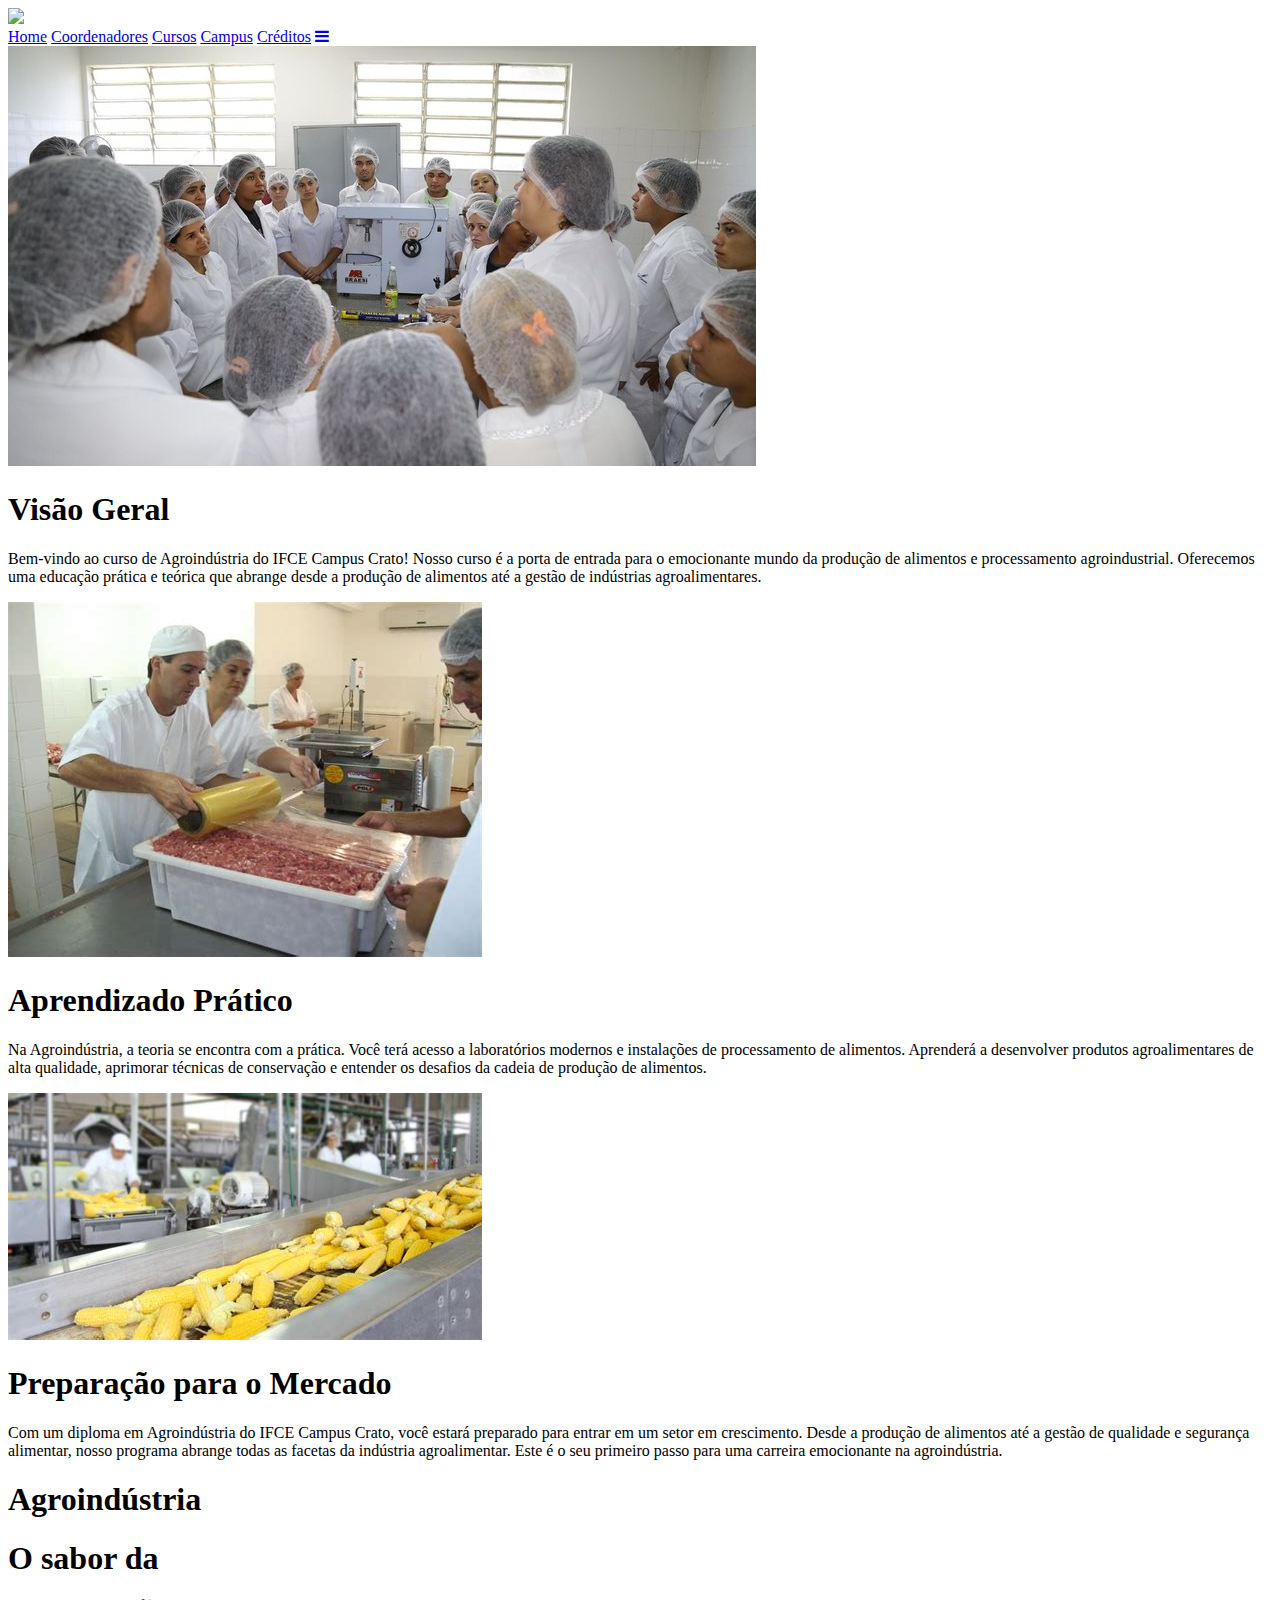
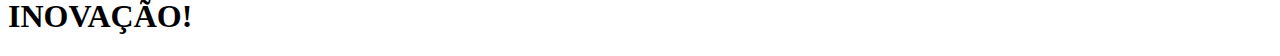
==== paginas/agroindustria.html @ bb0bae6b "Merge pull request #3 from Ricardo354/main" ====
<!DOCTYPE html>
<html lang="en">
<head>
    <meta charset="UTF-8">
    <meta name="viewport" content="width=device-width, initial-scale=1.0">
    <link rel="stylesheet" href="../styles/style.css">
    <link rel="stylesheet" href="../styles/curso.css">
    <link rel="stylesheet" href="https://cdnjs.cloudflare.com/ajax/libs/font-awesome/4.7.0/css/font-awesome.min.css">
    <script src="../app.js" defer></script>
    <title>Document</title>
</head>
<body>
    <header>
        <img src="../imagens/logo_ifce.png" class="logo">
        <div class="topnav" id="myTopnav">
          <a href="../index.html">Home</a>
          <a href="professores.html">Coordenadores</a>
          <a href="cursos.html">Cursos</a>
          <a href="campus.html">Campus</a>
          <a href="creditos.html">Créditos</a>
          <a href="javascript:void(0);" class="icon" onclick="myFunction()">
            <i class="fa fa-bars"></i>
          </a>
        </div>
    </header>
    <main class="main">
        <article class="entry entry-lede">
            <img class="entry-img" src="/imagens/agroindustria.jpeg" alt="A handsome young horse in front of an expansive sky" />
            <div class="entry-content">
                <h1 class="entry-headline primary-headline">Visão Geral</h1>
                <p class="entry-summary">Bem-vindo ao curso de Agroindústria do IFCE Campus Crato! Nosso curso é a porta de entrada para o emocionante mundo da produção de alimentos e processamento agroindustrial. Oferecemos uma educação prática e teórica que abrange desde a produção de alimentos até a gestão de indústrias agroalimentares.</p>
            </div>
        </article>
        <article class="entry">
            <img class="entry-img" src="/imagens/agroindustria2.jpeg" alt="The profile view of three majestic brown horses" />
            <h1 class="entry-headline primary-headline">Aprendizado Prático</h1>
            <p class="entry-summary">Na Agroindústria, a teoria se encontra com a prática. Você terá acesso a laboratórios modernos e instalações de processamento de alimentos. Aprenderá a desenvolver produtos agroalimentares de alta qualidade, aprimorar técnicas de conservação e entender os desafios da cadeia de produção de alimentos.</p>
        </article>
        <article class="entry">
            <img class="entry-img" src="/imagens/agroindustria3.jpeg" alt="The profile view of three majestic brown horses" />
            <h1 class="entry-headline primary-headline">Preparação para o Mercado</h1>
            <p class="entry-summary">Com um diploma em Agroindústria do IFCE Campus Crato, você estará preparado para entrar em um setor em crescimento. Desde a produção de alimentos até a gestão de qualidade e segurança alimentar, nosso programa abrange todas as facetas da indústria agroalimentar. Este é o seu primeiro passo para uma carreira emocionante na agroindústria.</p>
        </article>
        <section class="trending">
            <article class="trending-entry">
                
                <h1 class="trending-entry-headline primary-headline">Agroindústria</h1>
            </article>
            <article class="trending-entry">
                <h1 class="trending-entry-headline primary-headline">O sabor da</h1>
            </article>
            <article class="trending-entry">
                <h1 class="trending-entry-headline primary-headline">INOVAÇÃO!</h1>
            </article>
        </section>
    </main>
</body>
</html>
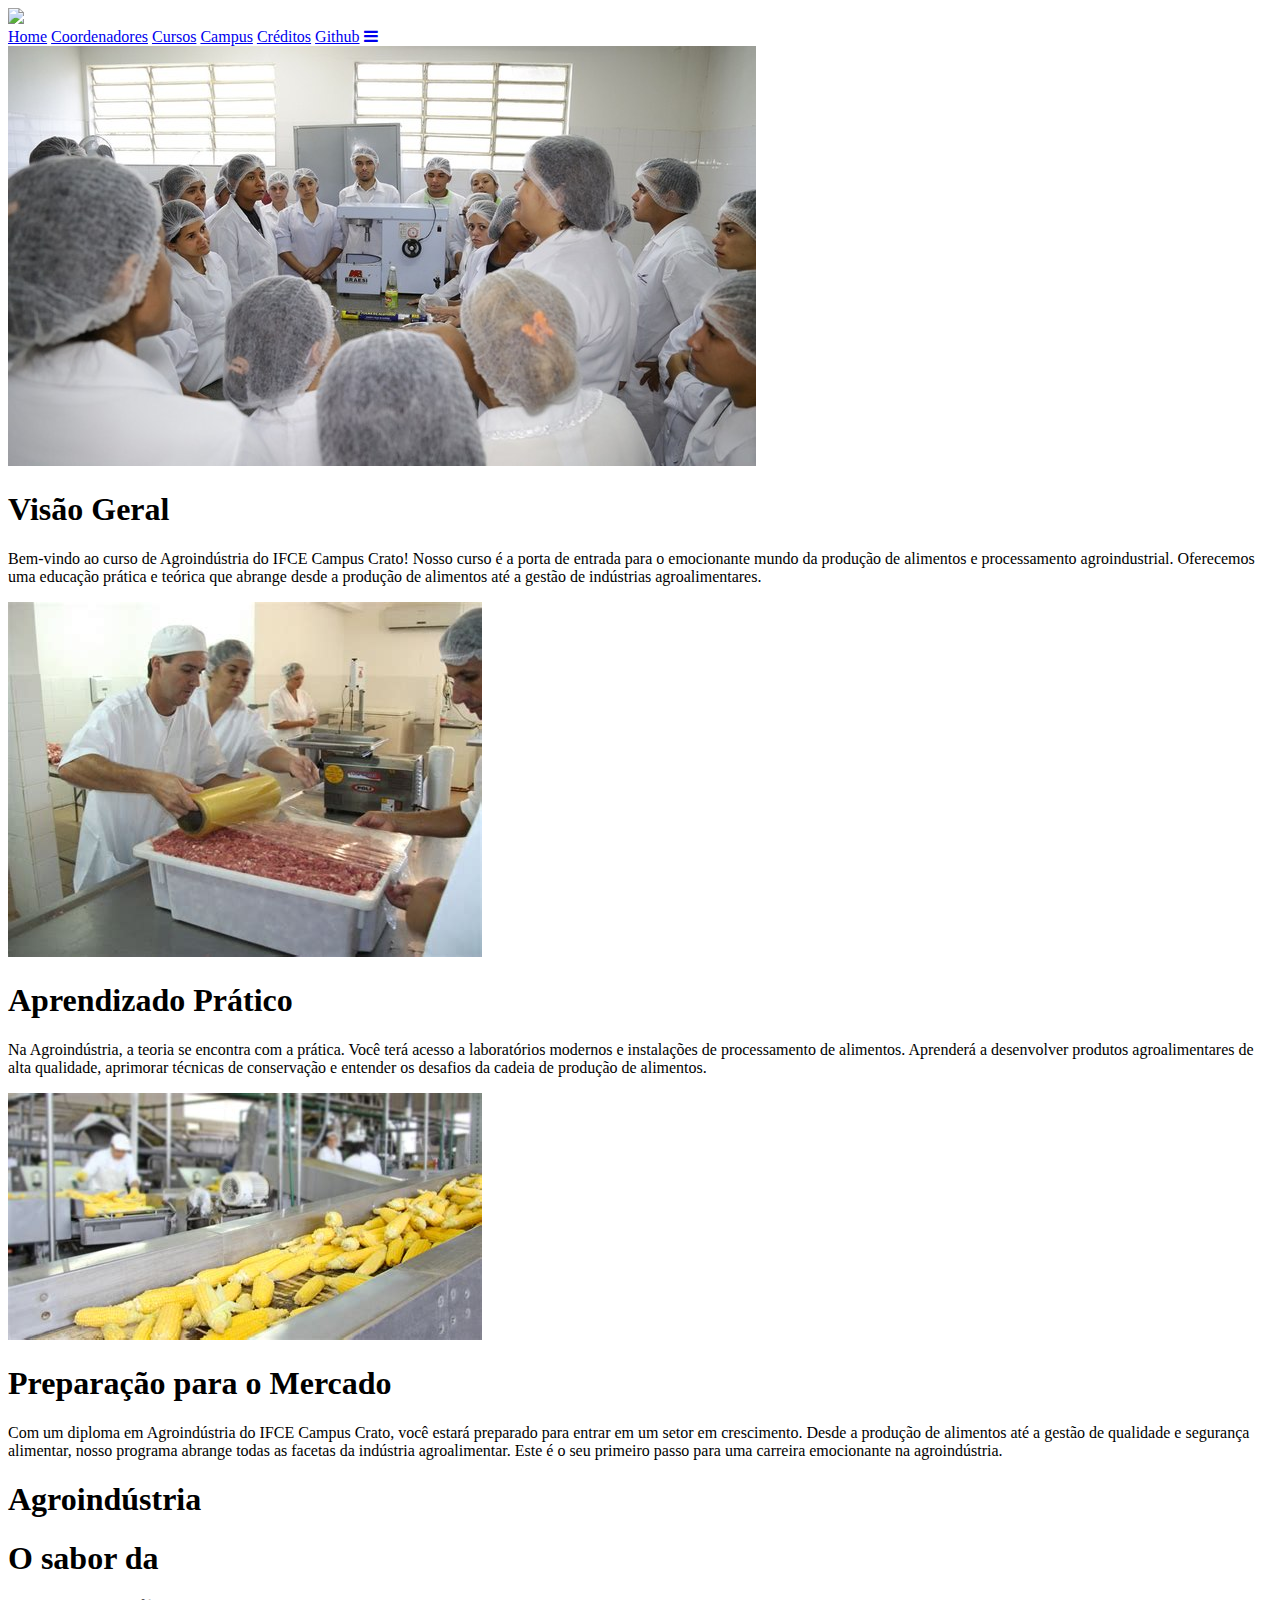
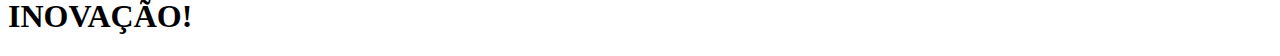
==== commit 9ee43c10: "Add repository link" ====
--- a/paginas/agroindustria.html
+++ b/paginas/agroindustria.html
@@ -6,8 +6,9 @@
     <link rel="stylesheet" href="../styles/style.css">
     <link rel="stylesheet" href="../styles/curso.css">
     <link rel="stylesheet" href="https://cdnjs.cloudflare.com/ajax/libs/font-awesome/4.7.0/css/font-awesome.min.css">
+    <link rel="shortcut icon" href="/imagens/favicon.ico" type="image/x-icon">
     <script src="../app.js" defer></script>
-    <title>Document</title>
+    <title>Guia IFCE | Agroindústria</title>
 </head>
 <body>
     <header>
@@ -18,6 +19,7 @@
           <a href="cursos.html">Cursos</a>
           <a href="campus.html">Campus</a>
           <a href="creditos.html">Créditos</a>
+          <a href="https://github.com/JosiasPires/GuiaIFCE" target="_blank">Github</a>
           <a href="javascript:void(0);" class="icon" onclick="myFunction()">
             <i class="fa fa-bars"></i>
           </a>
